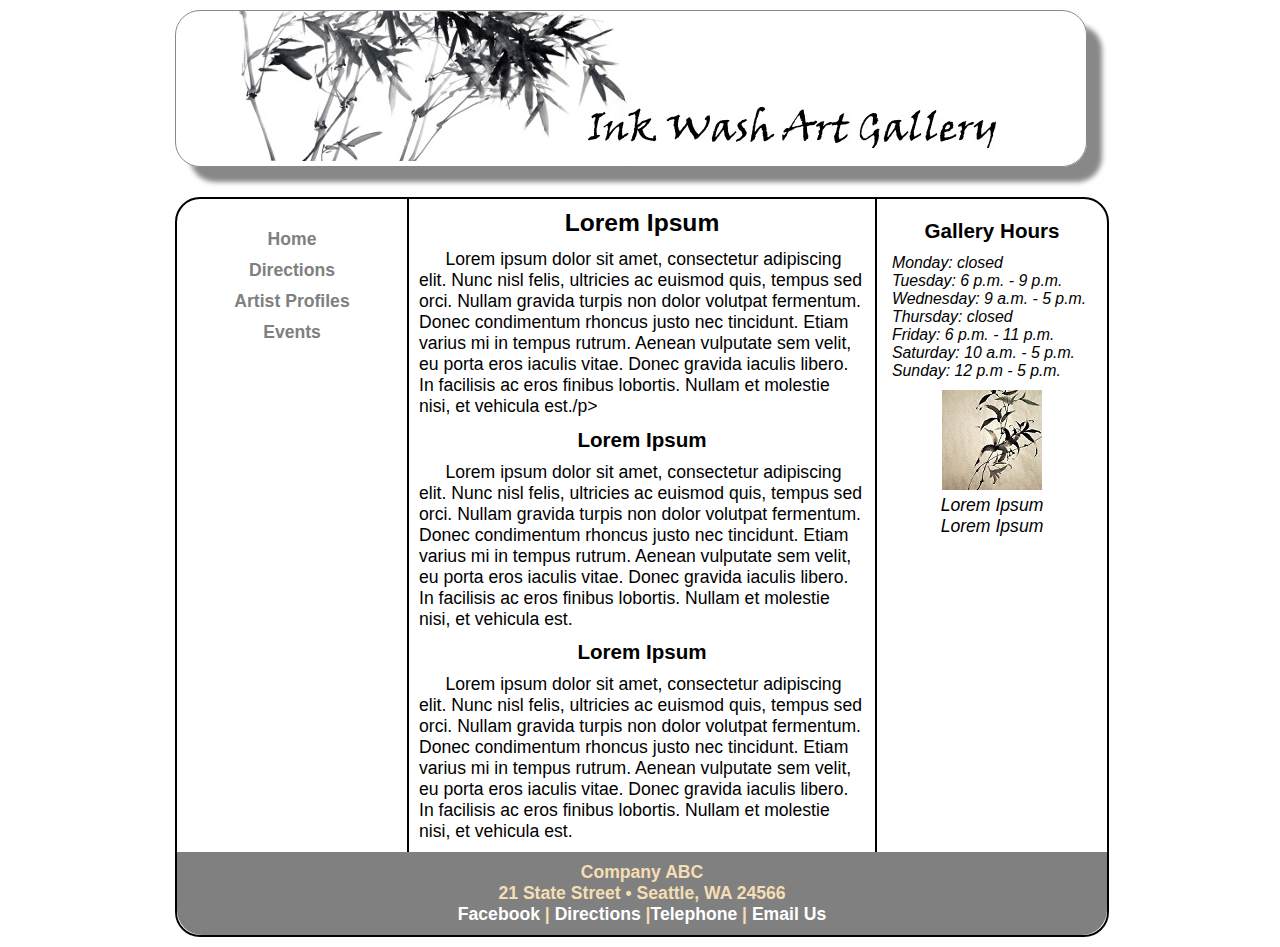
==== index.html @ 1c2b355b "Add files via upload" ====
<!DOCTYPE html>
<html lang="en">
  <head>
	<!-- 
		Final Project CMIS 410
		Author: Chris Giittinger
		Date: November 10,2021
		
		These web pages are for educational purposes only, all content should be considered fictional. 
	
	-->

<meta http-equiv = "Content-Type" content = "text/html; charset=utf-8" />
<title>River's Web Design Inc.</title>
   <link href="css/styles.css" rel="stylesheet" />


</head>

<body>

<div id = "container"> 

<header> 

<a href="index.html"><img src="images/inkwashgallery.jpg" alt="Ink and Wash painting"/></a>

</header> 

<div id = "wrapper">
		 
<nav> 
	<ul>
	  <li><a href = "index.html">Home</a></li>
	  <li><a href = "directions.html">Directions</a></li>
	  <li><a href = "artist.html">Artist Profiles</a></li>
	  <li><a href = "events.html">Events</a></li>
	</ul>
</nav> 
	 
<article id = "main"> 

<h2>Lorem Ipsum</h2>
	<p>Lorem ipsum dolor sit amet, consectetur adipiscing elit. Nunc nisl felis, ultricies ac euismod quis, tempus sed orci. Nullam gravida turpis non dolor volutpat fermentum. Donec condimentum rhoncus justo nec tincidunt. Etiam varius mi in tempus rutrum. Aenean vulputate sem velit, eu porta eros iaculis vitae. Donec gravida iaculis libero. In facilisis ac eros finibus lobortis. Nullam et molestie nisi, et vehicula est./p>

<h3>Lorem Ipsum</h3>
	<p>Lorem ipsum dolor sit amet, consectetur adipiscing elit. Nunc nisl felis, ultricies ac euismod quis, tempus sed orci. Nullam gravida turpis non dolor volutpat fermentum. Donec condimentum rhoncus justo nec tincidunt. Etiam varius mi in tempus rutrum. Aenean vulputate sem velit, eu porta eros iaculis vitae. Donec gravida iaculis libero. In facilisis ac eros finibus lobortis. Nullam et molestie nisi, et vehicula est.</p>

<h3>Lorem Ipsum</h3>
	<p>Lorem ipsum dolor sit amet, consectetur adipiscing elit. Nunc nisl felis, ultricies ac euismod quis, tempus sed orci. Nullam gravida turpis non dolor volutpat fermentum. Donec condimentum rhoncus justo nec tincidunt. Etiam varius mi in tempus rutrum. Aenean vulputate sem velit, eu porta eros iaculis vitae. Donec gravida iaculis libero. In facilisis ac eros finibus lobortis. Nullam et molestie nisi, et vehicula est.</p>

</article> <!-- end main -->

<aside> 

<h3>Gallery Hours</h3>

	<p>Monday: closed</p>
	<p>Tuesday: 6 p.m. - 9 p.m.</p>
	<p>Wednesday:  9 a.m. - 5 p.m.</p>
	<p>Thursday: closed</p>
	<p>Friday: 6 p.m. - 11 p.m.</p>
	<p>Saturday: 10 a.m. - 5 p.m.</p>
	<p>Sunday: 12 p.m - 5 p.m.</p>

<figure>
  <img src = "images/bamboo.jpg" alt = "Bamboo on old grunge paper"  />

  <figcaption>
    Lorem Ipsum<br />
    Lorem Ipsum
  </figcaption> 
</figure>

</aside>   

<footer> 

	<p>Company ABC<br />
	21 State Street &bull; Seattle, WA 24566<br />
	<a href = "https://facebook.com" target="_blank">Facebook</a> | <a href = "#">Directions</a> |<a href = "#">Telephone</a> | <a href = "#">Email Us</a></p>

</footer>  

</div> <!-- end wrapper --> 
</div> <!-- end container -->

</body>
</html>
---- css/styles.css ----
@charset "utf-8";
/*
   sample start file for final project - educational use only
   
   Author:   
   Date:     
   
  

*/

* {
    margin: 0; 
    padding: 0;
}

body {
    font-size: 1.1em;
    font-family: Arial, Helvetica, sans-serif;
	background-color: white;
}

#container {
    width: 930px;
    border-width: 1px;
    margin: 0 auto;
    background-color: white;
}


header {
    width: 910px;	/* reduced by 20px to accommodate shadow */
    margin-bottom: 30px;
    margin-top: 10px;
    text-align: center;
    border: 1px solid #888888;
    box-shadow: 15px 15px 5px 0 #888888;
    border-radius: 25px;  	
}

nav {
    width: 200px;
    margin: 0 5px 0 5px; 
    padding: 25px 10px 0 10px;
    float: left;
    text-align: center;
}

nav ul {
    font-weight: bold;
    list-style: none;
}

nav ul li a {
    padding: 5px;
    color: gray;
    text-decoration: none;
    display:block;
}

nav ul li a:hover {
    background: gray;
    border-radius: 10px;
    color: white;
}

#main {
    width: 446px;
    padding: 10px;
    float: left;
    color: black;
    border-left: 2px solid;
    border-right: 2px solid;    
    background-image: url(images/ricepaper.jpg); 
}

#main p {
    text-indent: 1.5em;
}

figure{
    padding-top: 10px;
    text-align: center;
}

figcaption {
    font-style: italic;
}

aside {
    width: 200px;
    margin: 0 5px 0 5px;
    padding: 10px;
    float: right;
}

aside p {
    font-style: italic;
    font-size: 0.9em;
}

h2 {
    font-size: 1.4em;
    text-align: center;
    padding-bottom: 0.5em;
}

h3 {
    text-align: center;
    padding-bottom: 0.5em;
    padding-top: 0.5em;
}

footer {
    width: 910px;
    margin: 0;
    padding: 10px;
    background-color: gray;
    clear: both;
    color: wheat;
    font-weight: bold;
    text-align: center;
	border-bottom-left-radius: 25px;
	border-bottom-right-radius: 25px;
}

#wrapper {
    width: 930px;
    margin-bottom: 10px;
    border: 2px solid;
    border-radius: 25px;
}/* navigation for footer */
footer a:link {
    color: white;
    text-decoration: none;
}

footer a:visited {
    color: navy;
    background-color: grey;
    text-decoration: none;
}

footer a:hover {
    text-decoration: underline;
}
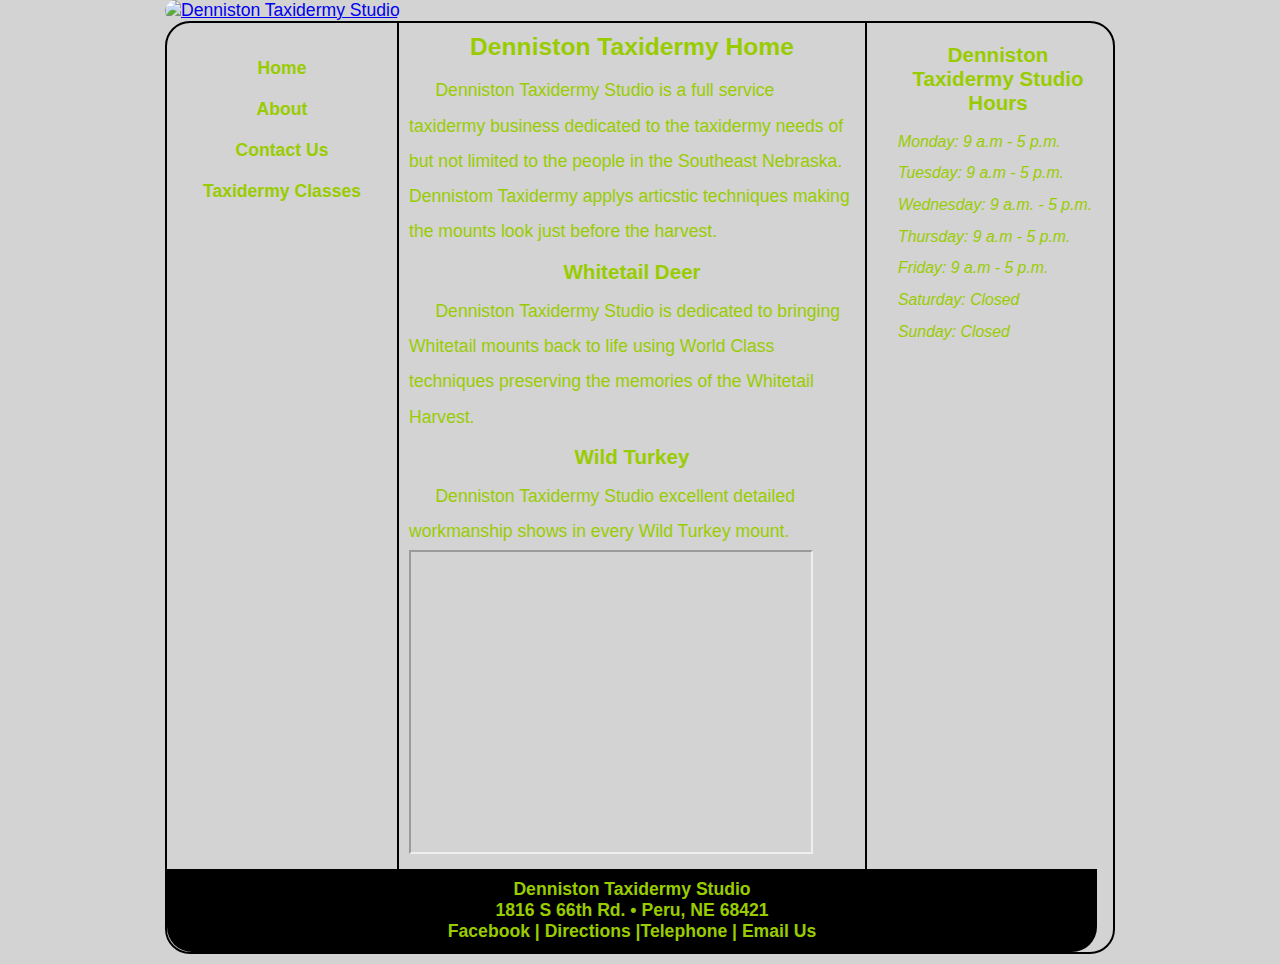
==== commit d2714177: "Add files via upload" ====
--- a/index.html
+++ b/index.html
@@ -3,86 +3,81 @@
   <head>
 	<!-- 
 		Final Project CMIS 410
-		Author: Chris Giittinger
-		Date: November 10,2021
+		Author: Your Name Christopher Giittinger
+		Date: Today's date
 		
 		These web pages are for educational purposes only, all content should be considered fictional. 
 	
 	-->
-
 <meta http-equiv = "Content-Type" content = "text/html; charset=utf-8" />
-<title>River's Web Design Inc.</title>
+<title>Denniston Taxidermy Studio</title>
    <link href="css/styles.css" rel="stylesheet" />
-
 
 </head>
 
 <body>
 
-<div id = "container"> 
+	
+	<div id ="container">
+	
+		<header>
+			<a href="index.html">
+			<img src="images/DennistonTaxidermyStudio.jpg" alt="Denniston Taxidermy Studio"></a>
+		</header> 
 
-<header> 
-
-<a href="index.html"><img src="images/inkwashgallery.jpg" alt="Ink and Wash painting"/></a>
-
-</header> 
-
-<div id = "wrapper">
-		 
-<nav> 
-	<ul>
-	  <li><a href = "index.html">Home</a></li>
-	  <li><a href = "directions.html">Directions</a></li>
-	  <li><a href = "artist.html">Artist Profiles</a></li>
-	  <li><a href = "events.html">Events</a></li>
-	</ul>
-</nav> 
+	<div id="wrapper">
+	
+		<nav> 
+			<ul>
+			<li><a href = "index.html">Home</a></li>
+			<li><a href = "about.html">About</a></li>
+			<li><a href = "contactus.html">Contact Us</a></li>
+			<li><a href = "classes.html">Taxidermy Classes</a></li>
+			</ul>
+		</nav> 
 	 
 <article id = "main"> 
 
-<h2>Lorem Ipsum</h2>
-	<p>Lorem ipsum dolor sit amet, consectetur adipiscing elit. Nunc nisl felis, ultricies ac euismod quis, tempus sed orci. Nullam gravida turpis non dolor volutpat fermentum. Donec condimentum rhoncus justo nec tincidunt. Etiam varius mi in tempus rutrum. Aenean vulputate sem velit, eu porta eros iaculis vitae. Donec gravida iaculis libero. In facilisis ac eros finibus lobortis. Nullam et molestie nisi, et vehicula est./p>
+	<h2>Denniston Taxidermy Home</h2>
+	<p>Denniston Taxidermy Studio is a full service taxidermy business dedicated to the taxidermy needs of but not limited to the people in the Southeast Nebraska. Dennistom Taxidermy applys articstic techniques making the mounts look just before the harvest.</p>
 
-<h3>Lorem Ipsum</h3>
-	<p>Lorem ipsum dolor sit amet, consectetur adipiscing elit. Nunc nisl felis, ultricies ac euismod quis, tempus sed orci. Nullam gravida turpis non dolor volutpat fermentum. Donec condimentum rhoncus justo nec tincidunt. Etiam varius mi in tempus rutrum. Aenean vulputate sem velit, eu porta eros iaculis vitae. Donec gravida iaculis libero. In facilisis ac eros finibus lobortis. Nullam et molestie nisi, et vehicula est.</p>
+	<h3>Whitetail Deer</h3>
+	<p>Denniston Taxidermy Studio is dedicated to bringing Whitetail mounts back to life using World Class techniques preserving the memories of the Whitetail Harvest.</p>
 
-<h3>Lorem Ipsum</h3>
-	<p>Lorem ipsum dolor sit amet, consectetur adipiscing elit. Nunc nisl felis, ultricies ac euismod quis, tempus sed orci. Nullam gravida turpis non dolor volutpat fermentum. Donec condimentum rhoncus justo nec tincidunt. Etiam varius mi in tempus rutrum. Aenean vulputate sem velit, eu porta eros iaculis vitae. Donec gravida iaculis libero. In facilisis ac eros finibus lobortis. Nullam et molestie nisi, et vehicula est.</p>
+	<h3>Wild Turkey</h3>
+	<p>Denniston Taxidermy Studio excellent detailed workmanship shows in every Wild Turkey mount.</p>
+
+	<iframe width="400" height="300" src="https://www.youtube.com/embed/lbfUcRZEJ2Q"></iframe>
 
 </article> <!-- end main -->
 
 <aside> 
 
-<h3>Gallery Hours</h3>
+	<h3>Denniston Taxidermy Studio Hours</h3>
 
-	<p>Monday: closed</p>
-	<p>Tuesday: 6 p.m. - 9 p.m.</p>
-	<p>Wednesday:  9 a.m. - 5 p.m.</p>
-	<p>Thursday: closed</p>
-	<p>Friday: 6 p.m. - 11 p.m.</p>
-	<p>Saturday: 10 a.m. - 5 p.m.</p>
-	<p>Sunday: 12 p.m - 5 p.m.</p>
+		<p>Monday: 9 a.m - 5 p.m.</p>
+		<p>Tuesday: 9 a.m - 5 p.m.</p>
+		<p>Wednesday:  9 a.m. - 5 p.m.</p>
+		<p>Thursday: 9 a.m - 5 p.m.</p>
+		<p>Friday: 9 a.m - 5 p.m.</p>
+		<p>Saturday: Closed</p>
+		<p>Sunday: Closed</p>
 
-<figure>
-  <img src = "images/bamboo.jpg" alt = "Bamboo on old grunge paper"  />
 
-  <figcaption>
-    Lorem Ipsum<br />
-    Lorem Ipsum
-  </figcaption> 
-</figure>
+
+
 
 </aside>   
 
 <footer> 
 
-	<p>Company ABC<br />
-	21 State Street &bull; Seattle, WA 24566<br />
-	<a href = "https://facebook.com" target="_blank">Facebook</a> | <a href = "#">Directions</a> |<a href = "#">Telephone</a> | <a href = "#">Email Us</a></p>
+	<p>Denniston Taxidermy Studio<br />
+	1816 S 66th Rd. &bull; Peru, NE 68421<br />
+	<a href="https://www.facebook.com/dennistontaxidermystudio/" style="color:rgb(153, 204,0)" target="_blank">Facebook</a> | <a href="https://www.google.com/maps/place/1816+S+66th+Rd,+Peru,+NE+68421/@40.5434741,-95.8431772,17z/data=!3m1!4b1!4m5!3m4!1s0x879453b95157e01b:0x1516118bc76dd356!8m2!3d40.5434741!4d-95.8409885" style="color:rgb(153, 204,0)" target="_blank" >Directions</a> |<a href="+14028732030" style="color:rgb(153, 204,0)">Telephone</a> | <a href="mailto:denntax@ymail.com" style="color:rgb(153, 204,0)">Email Us</a></p>
 
 </footer>  
 
-</div> <!-- end wrapper --> 
+</div> <!-- end wrapper -->  
 </div> <!-- end container -->
 
 </body>
--- a/css/styles.css
+++ b/css/styles.css
@@ -2,7 +2,7 @@
 /*
    sample start file for final project - educational use only
    
-   Author:   
+   Author:   Christopher
    Date:     
    
   
@@ -17,26 +17,26 @@
 body {
     font-size: 1.1em;
     font-family: Arial, Helvetica, sans-serif;
-	background-color: white;
-}
-
-#container {
-    width: 930px;
-    border-width: 1px;
-    margin: 0 auto;
-    background-color: white;
+	background-color: lightgray;
 }
 
 
-header {
-    width: 910px;	/* reduced by 20px to accommodate shadow */
-    margin-bottom: 30px;
-    margin-top: 10px;
-    text-align: center;
-    border: 1px solid #888888;
-    box-shadow: 15px 15px 5px 0 #888888;
-    border-radius: 25px;  	
+#container {
+    width: 950px;
+    border-width: 1px;
+    margin: 0 auto;
+    background-color: lightgray;
 }
+
+
+header img{
+    width: 932px;
+    height: 250px;
+    border-radius: 25px 25px 25px 25px;
+     	
+}
+
+
 
 nav {
     width: 200px;
@@ -47,15 +47,17 @@
 }
 
 nav ul {
-    font-weight: bold;
+    color: rgb(153, 204, 0);
+	font-weight: bold;
     list-style: none;
+	
 }
 
 nav ul li a {
-    padding: 5px;
-    color: gray;
+    padding: 10px;
     text-decoration: none;
-    display:block;
+    display: block;
+	color: rgb(153, 204, 0);
 }
 
 nav ul li a:hover {
@@ -68,23 +70,46 @@
     width: 446px;
     padding: 10px;
     float: left;
-    color: black;
     border-left: 2px solid;
-    border-right: 2px solid;    
-    background-image: url(images/ricepaper.jpg); 
+    border-right: 2px solid;     
 }
 
 #main p {
+	color: rgb(153, 204, 0);
     text-indent: 1.5em;
+	line-height: 2.0em;
 }
 
-figure{
-    padding-top: 10px;
-    text-align: center;
+img {
+	width: 100%;
+	height: auto;
 }
 
-figcaption {
-    font-style: italic;
+
+table, th, td {
+	border: 4px solid rgb(133, 173, 173);
+	border-radius: 5px 5px 5px 5px;
+	color: rgb(153, 204, 0);
+	padding: 15px 15px;
+	text-align: center;
+	width: 100%;
+}
+
+form {
+	color: rgb(153, 204, 0);
+	font-size: 1em;
+	line-height: 1.5em;
+}
+
+input {
+	background-color: lightgray;
+	color: black;
+	width: 100%;
+	height: 2em;
+}
+
+input[type=submit]:hover {
+	background-color: rgb(153, 204, 0);
 }
 
 aside {
@@ -95,29 +120,34 @@
 }
 
 aside p {
+	color: rgb(153, 204, 0);
     font-style: italic;
     font-size: 0.9em;
+	line-height: 2.0em;
 }
 
+
 h2 {
+	color: rgb(153, 204, 0);
     font-size: 1.4em;
     text-align: center;
     padding-bottom: 0.5em;
 }
 
 h3 {
+	color: rgb(153, 204, 0);
     text-align: center;
     padding-bottom: 0.5em;
-    padding-top: 0.5em;
+	padding-top: 0.5em;
 }
 
 footer {
     width: 910px;
     margin: 0;
     padding: 10px;
-    background-color: gray;
+    background-color: black;
     clear: both;
-    color: wheat;
+    color: rgb(153, 204, 0);
     font-weight: bold;
     text-align: center;
 	border-bottom-left-radius: 25px;
@@ -125,19 +155,20 @@
 }
 
 #wrapper {
-    width: 930px;
+	background-image: url(../images/dennbackdrop.jpg);
     margin-bottom: 10px;
     border: 2px solid;
     border-radius: 25px;
-}/* navigation for footer */
+}
+
 footer a:link {
     color: white;
     text-decoration: none;
 }
 
 footer a:visited {
-    color: navy;
-    background-color: grey;
+    color: rgb(153, 204, 0);
+    background-color: black;
     text-decoration: none;
 }
 
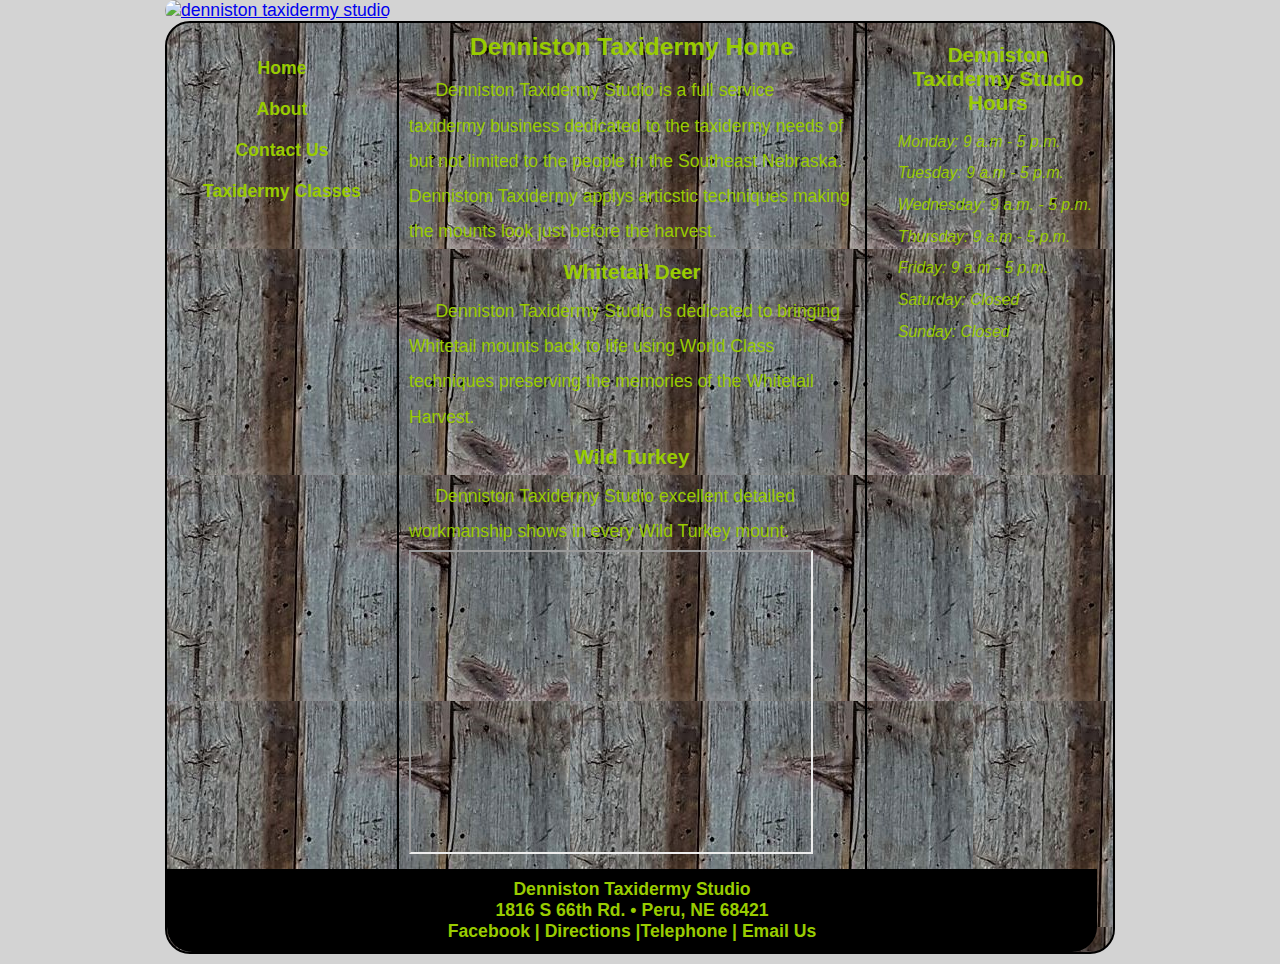
==== commit c5f64145: "Add files via upload" ====
--- a/index.html
+++ b/index.html
@@ -22,7 +22,7 @@
 	
 		<header>
 			<a href="index.html">
-			<img src="images/DennistonTaxidermyStudio.jpg" alt="Denniston Taxidermy Studio"></a>
+			<img src="images/Dennistontaxidermystudio.jpg" alt="denniston taxidermy studio"></a>
 		</header> 
 
 	<div id="wrapper">
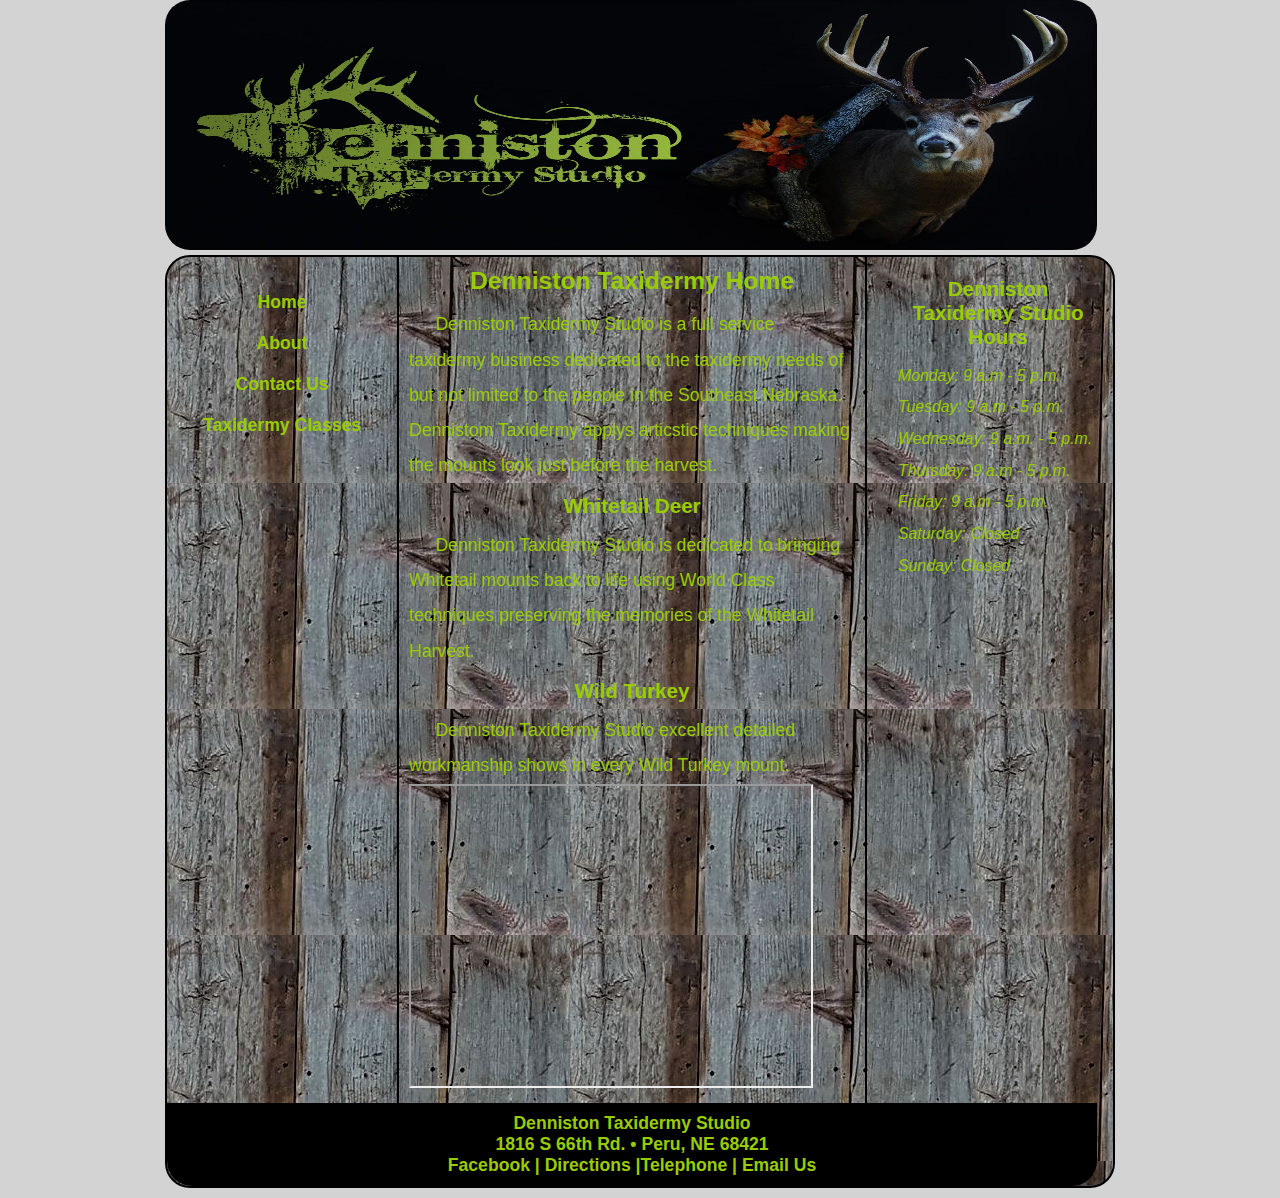
==== commit 2f77bc40: "Add files via upload" ====
--- a/index.html
+++ b/index.html
@@ -22,7 +22,7 @@
 	
 		<header>
 			<a href="index.html">
-			<img src="images/Dennistontaxidermystudio.jpg" alt="denniston taxidermy studio"></a>
+			<img src="images/dennistontaxidermystudio.jpg" alt="denniston taxidermy studio"></a>
 		</header> 
 
 	<div id="wrapper">
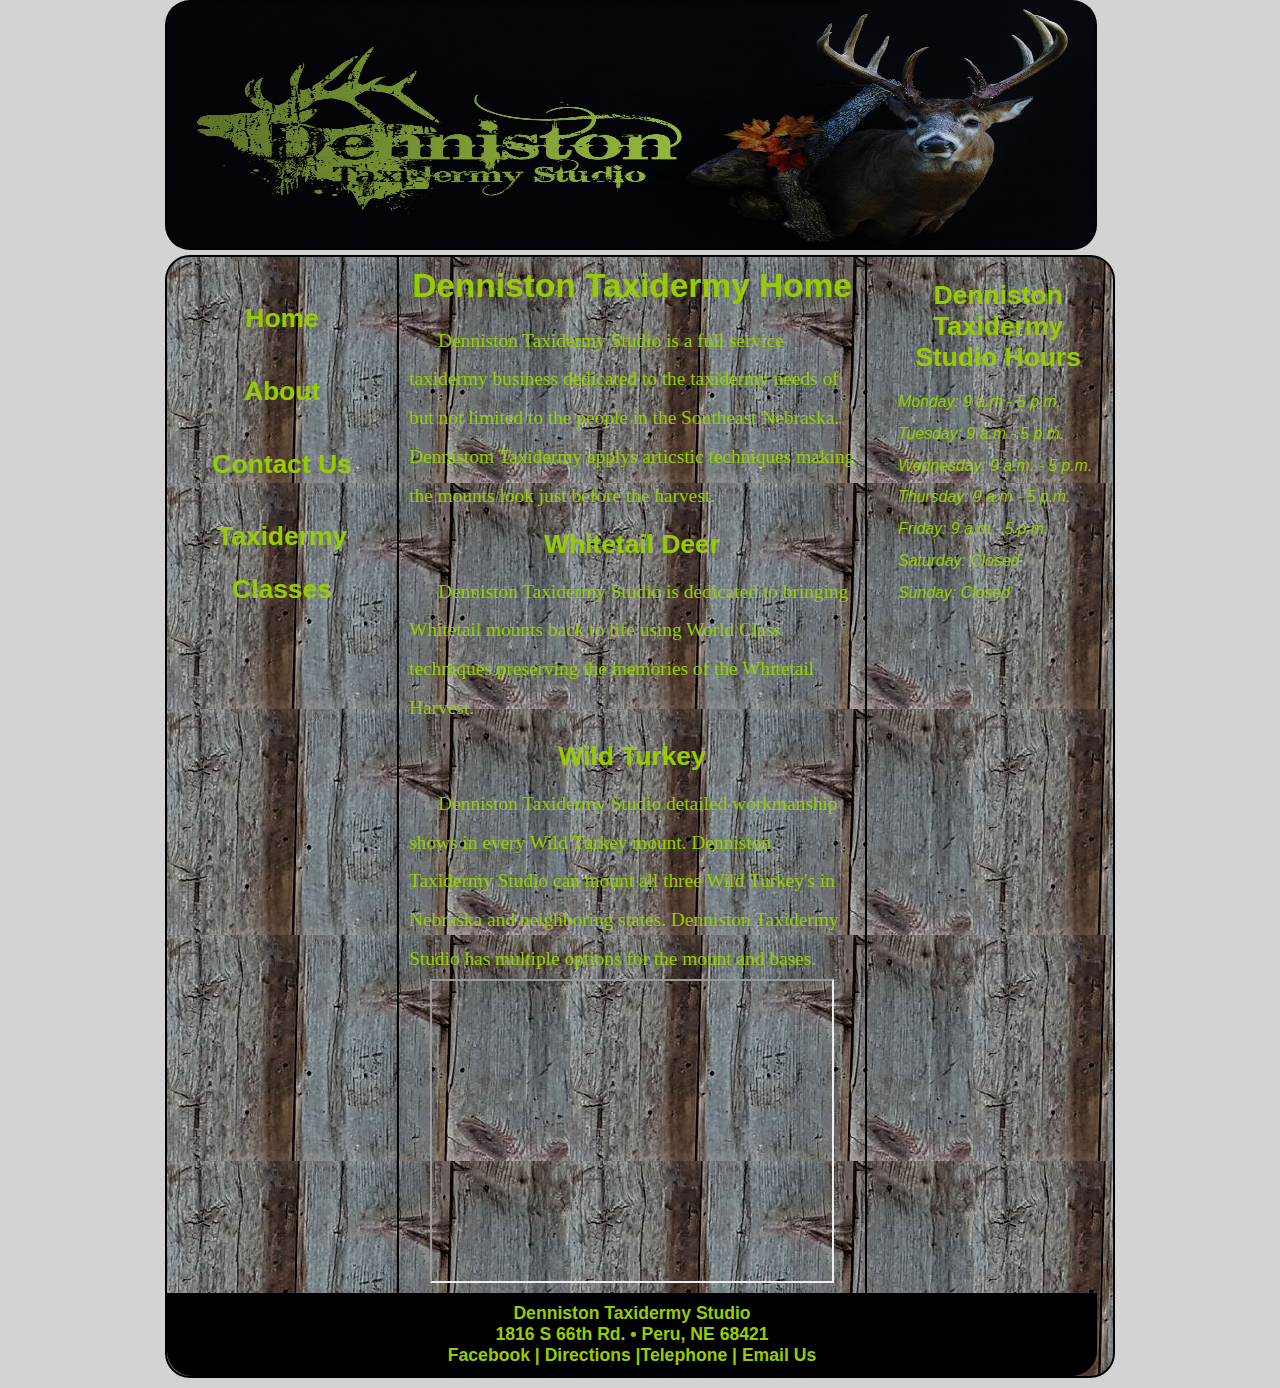
==== commit 12c1a5b2: "Add files via upload" ====
--- a/index.html
+++ b/index.html
@@ -22,7 +22,7 @@
 	
 		<header>
 			<a href="index.html">
-			<img src="images/dennistontaxidermystudio.jpg" alt="denniston taxidermy studio"></a>
+			<img src="images/dennistontaxidermystudio.jpg" alt="denniston taxidermy studio logo"></a>
 		</header> 
 
 	<div id="wrapper">
@@ -45,7 +45,7 @@
 	<p>Denniston Taxidermy Studio is dedicated to bringing Whitetail mounts back to life using World Class techniques preserving the memories of the Whitetail Harvest.</p>
 
 	<h3>Wild Turkey</h3>
-	<p>Denniston Taxidermy Studio excellent detailed workmanship shows in every Wild Turkey mount.</p>
+	<p>Denniston Taxidermy Studio detailed workmanship shows in every Wild Turkey mount. Denniston Taxidermy Studio can mount all three Wild Turkey's in Nebraska and neighboring states. Denniston Taxidermy Studio has multiple options for the mount and bases.</p>
 
 	<iframe width="400" height="300" src="https://www.youtube.com/embed/lbfUcRZEJ2Q"></iframe>
 
--- a/css/styles.css
+++ b/css/styles.css
@@ -48,6 +48,9 @@
 
 nav ul {
     color: rgb(153, 204, 0);
+	font-family: helvetica, sans-serif;
+	font-size: 1.5em;
+	line-height: 2em;
 	font-weight: bold;
     list-style: none;
 	
@@ -61,7 +64,7 @@
 }
 
 nav ul li a:hover {
-    background: gray;
+    background: rgb(153, 204, 0);
     border-radius: 10px;
     color: white;
 }
@@ -76,6 +79,8 @@
 
 #main p {
 	color: rgb(153, 204, 0);
+	font-family: "Times New Roman", Times, serif;
+	font-size: 1.1em;
     text-indent: 1.5em;
 	line-height: 2.0em;
 }
@@ -129,16 +134,24 @@
 
 h2 {
 	color: rgb(153, 204, 0);
-    font-size: 1.4em;
+    font-size: 1.9em;
+	font-family: helvetica, sans-serif;
     text-align: center;
     padding-bottom: 0.5em;
 }
 
 h3 {
 	color: rgb(153, 204, 0);
+	font-size: 1.5em;
+	font-family: helvetica, sans-serif;
     text-align: center;
     padding-bottom: 0.5em;
 	padding-top: 0.5em;
+}
+
+iframe {
+	display: block;
+	margin: auto;
 }
 
 footer {
@@ -161,14 +174,17 @@
     border-radius: 25px;
 }
 
+footer {
+	background-color: black;
+	color: rgb(153, 204, 0)
+}
+
 footer a:link {
     color: white;
     text-decoration: none;
 }
 
 footer a:visited {
-    color: rgb(153, 204, 0);
-    background-color: black;
     text-decoration: none;
 }
 
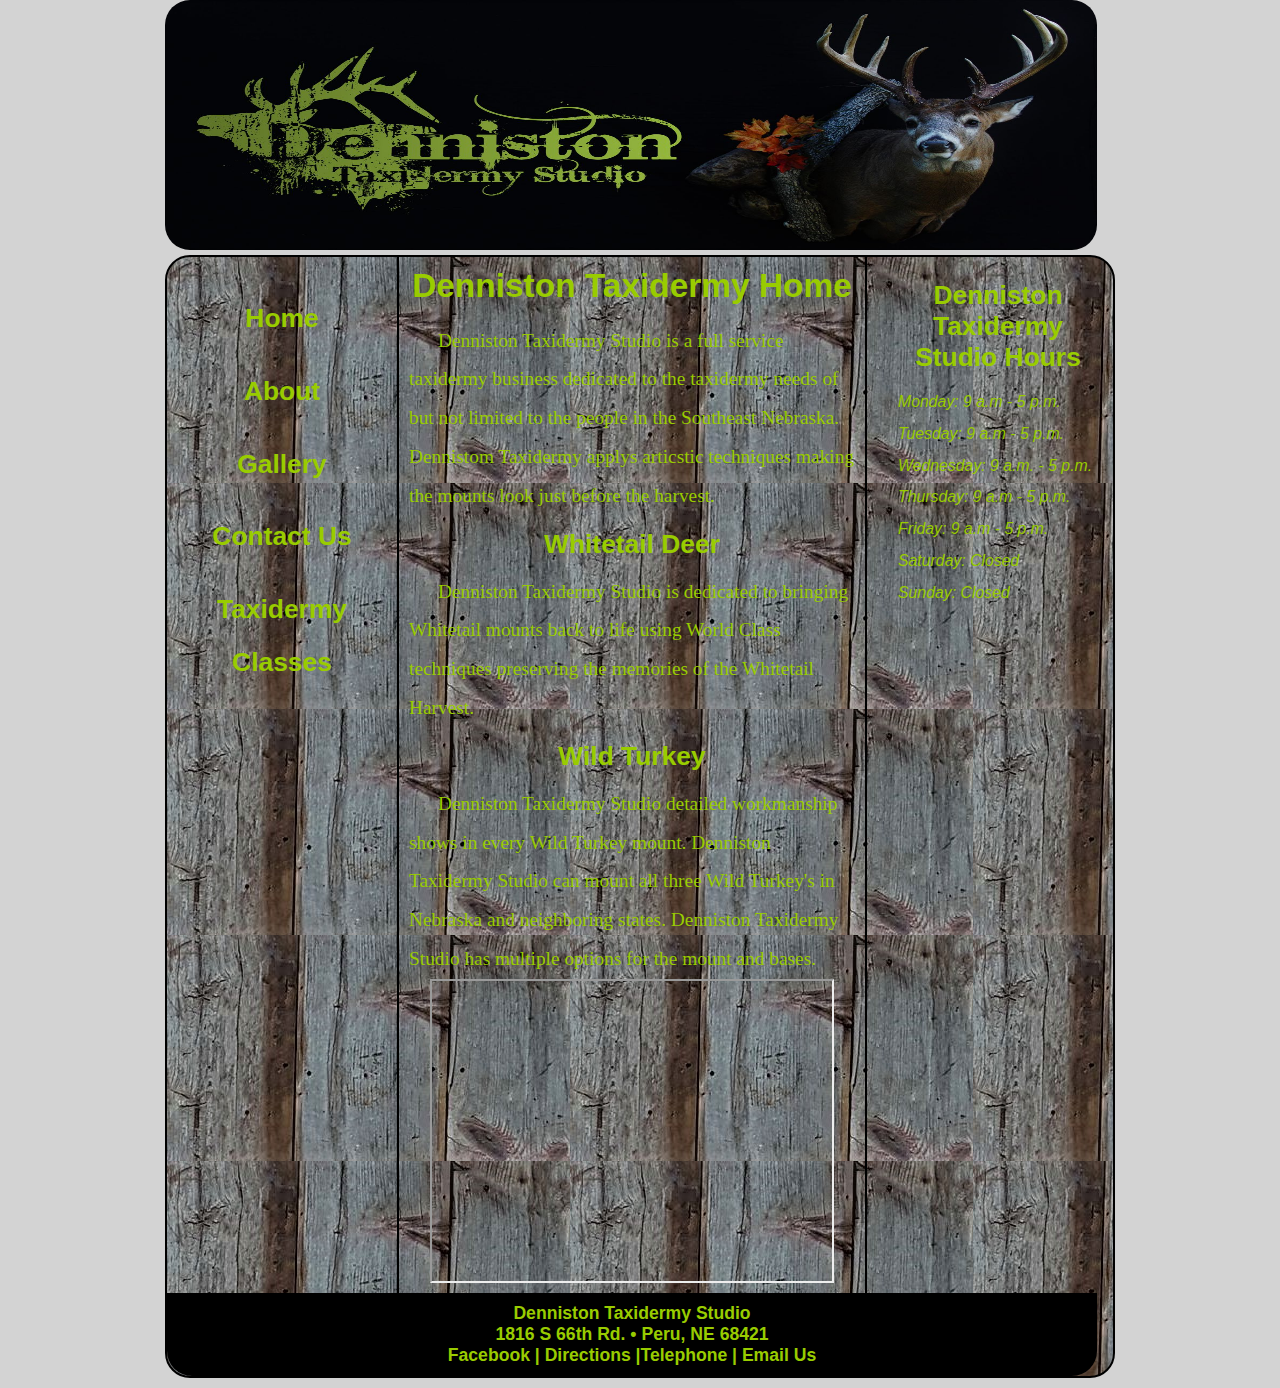
==== commit 96112e79: "Add files via upload" ====
--- a/index.html
+++ b/index.html
@@ -31,6 +31,7 @@
 			<ul>
 			<li><a href = "index.html">Home</a></li>
 			<li><a href = "about.html">About</a></li>
+			<li><a href = "gallery.html">Gallery</a></li>
 			<li><a href = "contactus.html">Contact Us</a></li>
 			<li><a href = "classes.html">Taxidermy Classes</a></li>
 			</ul>
